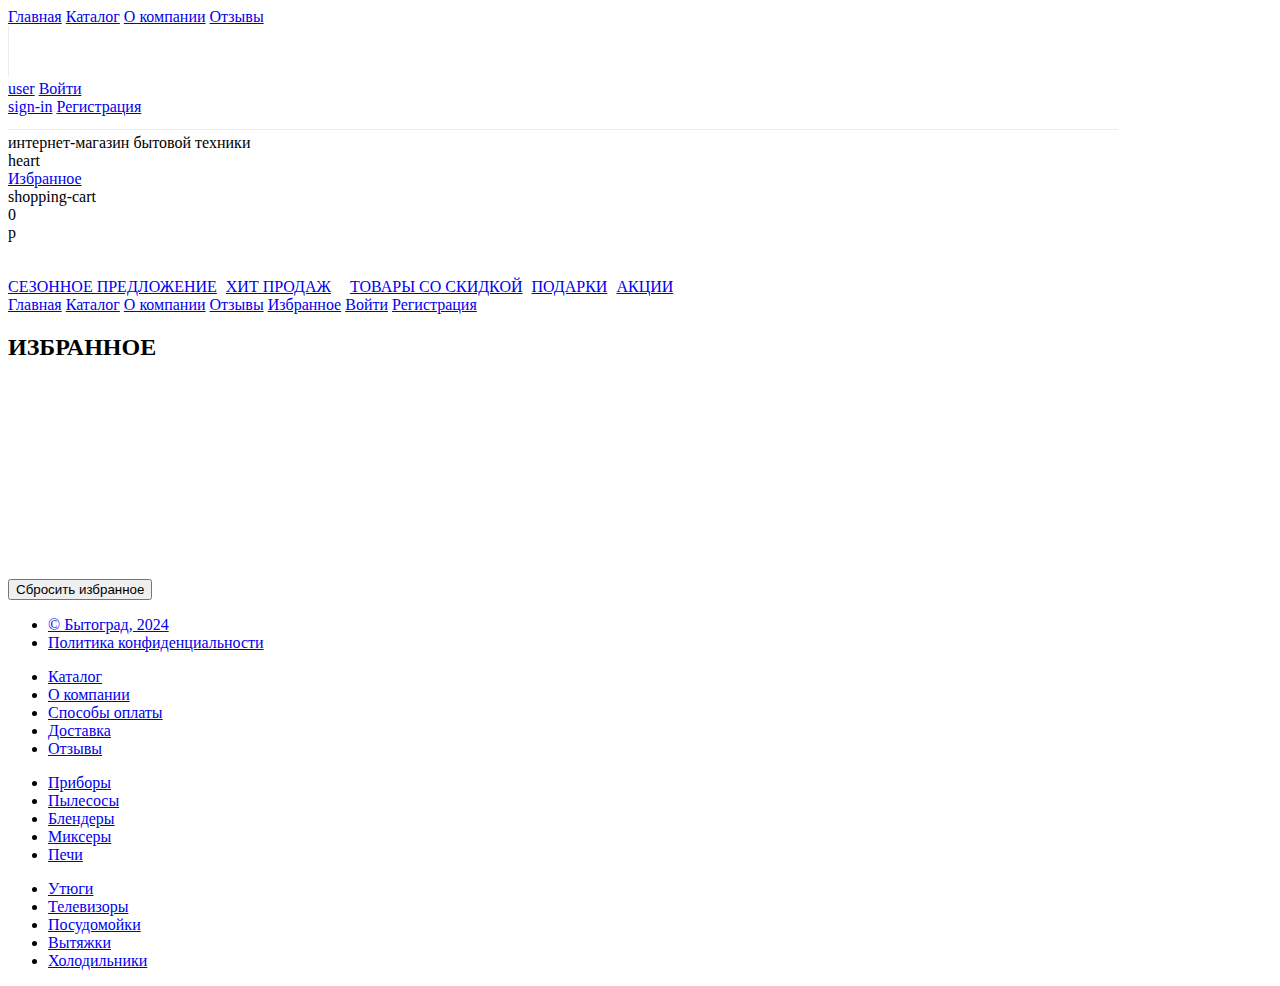
==== featured.html @ 589a6cdb "Add files via upload" ====
<!DOCTYPE html>
<html lang="ru">

<head>
  <meta charset="UTF-8">
  <meta name="viewport" content="width=device-width, initial-scale=1.0">
  <link rel="stylesheet" href="css/featured.css" media="all" >
  <title>Избранное</title>
</head>

<body>
  <header class="header-wrapper">
   
    <div class="header-main ">
      <div class="frame-wrapper">
        <div class="header-menu">
          <div class="menu-wrapper">
            <div class="menu-up">
              <div class="menu"> 
                <a class="menu-link" href="index.html">Главная</a> 
                <a class="menu-link" href="catalog.html">Каталог</a>
                <a class="menu-link" href="index.html#o_kompanii">О компании</a>
                <a class="menu-link" href="reviews.html">Отзывы</a>
              </div>
              <div class="user-info">
                <svg width="1" height="50" viewBox="0 0 1 50" fill="none" xmlns="http://www.w3.org/2000/svg">
                  <line opacity="0.1" x1="0.5" y1="2.18557e-08" x2="0.499998" y2="50" stroke="#444444" />
                </svg>
                <div class="user-dropdown">
                  <a class="icon-user" href="#footer">user</a>
                  <a class="text-wrapper" href="registration.html">Войти</a>
                </div>
                <div class="user-dropdown-item">
                  <a class="icon-sign" href="#footer">sign-in</a>
                  <a class="text-wrapper" href="registration.html">Регистрация</a>
                </div>
              </div>
            </div>

            <svg width="1110" height="1" viewBox="0 0 1110 1" fill="none" xmlns="http://www.w3.org/2000/svg">
              <line opacity="0.1" y1="0.5" x2="1110" y2="0.5" stroke="#444444" />
            </svg>
          </div>
        </div>
      </div>
      <div class="menu-up">
        <div class="text-logo">
          <div class="text-wrap">интернет-магазин бытовой техники</div>
        </div>
        <div class="icons-container">
          <div class="icons-content">
            <div class="heart-icon">heart</div>
            <a class="featured-icon" href="featured.html">Избранное</a>
          </div>
          <div class="container_buy">
            <div class="icon-buy">shopping-cart</div>

            <div class="container-money">
              <div class="text-money">0</div>
              <div class="text-money">р</div>
            </div>
          </div>
        </div>
      </div>
      <div class="nav-container">
        <div class="nav-list">
          <div class="nav-links">
            <a class="nav-item" href="index.html#season">СЕЗОННОЕ ПРЕДЛОЖЕНИЕ</a>
            <svg width="1" height="50" viewBox="0 0 1 50" fill="none" xmlns="http://www.w3.org/2000/svg">
              <line opacity="0.24" x1="0.5" y1="2.18557e-08" x2="0.499998" y2="50" stroke="white" />
            </svg>
            <a class="nav-item" href="index.html#hit">ХИТ ПРОДАЖ</a>
            <svg width="1" height="50" viewBox="0 0 1 50" fill="none" xmlns="http://www.w3.org/2000/svg">
              <line opacity="0.24" x1="0.5" y1="2.18557e-08" x2="0.499998" y2="50" stroke="white" />
            </svg>
            <svg width="1" height="50" viewBox="0 0 1 50" fill="none" xmlns="http://www.w3.org/2000/svg">
              <line opacity="0.24" x1="0.5" y1="2.18557e-08" x2="0.499998" y2="50" stroke="white" />
            </svg>
            <svg width="1" height="50" viewBox="0 0 1 50" fill="none" xmlns="http://www.w3.org/2000/svg">
              <line opacity="0.24" x1="0.5" y1="2.18557e-08" x2="0.499998" y2="50" stroke="white" />
            </svg>
            <a class="nav-item" href="index.html#skidka">ТОВАРЫ СО СКИДКОЙ</a>
            <svg width="1" height="50" viewBox="0 0 1 50" fill="none" xmlns="http://www.w3.org/2000/svg">
              <line opacity="0.24" x1="0.5" y1="2.18557e-08" x2="0.499998" y2="50" stroke="white" />
            </svg>
            <a class="nav-item" href="index.html#gifts">ПОДАРКИ</a>
            <svg width="1" height="50" viewBox="0 0 1 50" fill="none" xmlns="http://www.w3.org/2000/svg">
              <line opacity="0.24" x1="0.5" y1="2.18557e-08" x2="0.499998" y2="50" stroke="white" />
            </svg>
            <a class="nav-item" href="index.html#aktsi">АКЦИИ</a>
          </div>
        </div>
      </div>
    </div>

  </header>

  <div class="burger-icon-wrapper">
    <div class="burger-icon" id="burger-icon">
      <span></span>
      <span></span>
      <span></span>
    </div>
  </div>
  
<div class="burger-links" id="burger-links">
  <a class="menu-link" href="index.html">Главная</a>
  <a class="menu-link" href="catalog.html">Каталог</a>
  <a class="menu-link" href="index.html#o_kompanii">О компании</a>
  <a class="menu-link" href="reviews.html">Отзывы</a>
  <a class="menu-link" href="featured.html">Избранное</a>
  <a class="menu-link" href="registration.html">Войти</a>
  <a class="menu-link" href="registration.html">Регистрация</a>
</div>

  <main>
   
    <div class="container-main">
      <h2 class="h2">ИЗБРАННОЕ</h2>
      <div class="favorites-container">

      </div>
<br>
<br>
<br>
<br>
<br>
<br>
<br>
<br>
<br>
<br>
<br>
      <button id="resetFavoritesButton" class="button-delete">
        <span>Сбросить избранное</span></button>
    </div>
  
  </main>
  <footer>
    <div class="footertext">
      <ul class="fotcontainer">
        <li> <a href="#">© Бытоград, 2024</a></li>
        <li><a href="#">Политика конфиденциальности</a></li>
      </ul>
      <ul class="nav.contaainer">
        <li><a href="catalog.html">Каталог</a></li>
        <li><a href="#o_kompanii">О компании</a></li>
        <li><a href="#buy">Способы оплаты</a></li>
        <li><a href="#dostavka">Доставка</a></li>
        <li><a href="reviews.html">Отзывы</a></li>
      </ul>
      <ul class="nav.contaainer">
        <li><a href="catalog.html">Приборы</a></li>
        <li><a href="catalog.html">Пылесосы</a></li>
        <li><a href="catalog.html">Блендеры</a> </li>
        <li><a href="catalog.html">Миксеры</a></li>
        <li><a href="catalog.html">Печи</a></li>
      </ul>
      <ul class="nav.contaainer" id="nav__footer">
        <li><a href="catalog.html">Утюги</a></li>
        <li><a href="catalog.html">Телевизоры</a></li>
        <li><a href="catalog.html">Посудомойки</a></li>
        <li><a href="catalog.html">Вытяжки</a></li>
        <li><a href="catalog.html">Холодильники</a> </li>
      </ul>
      
    </div>

  </footer>
  <script src="js/featured.js">
    
  </script>

</body>

</html>
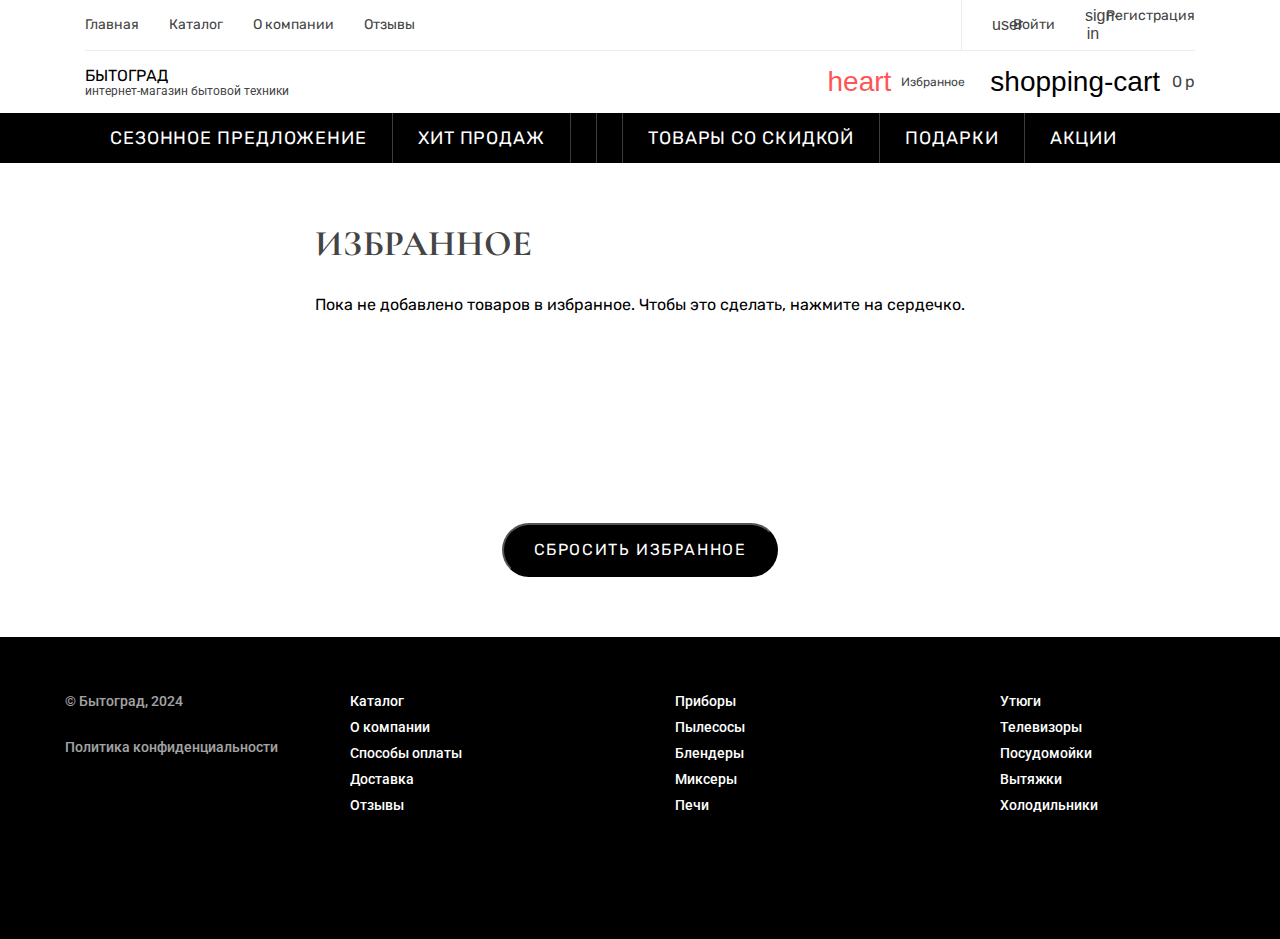
==== commit e0099799: "Update featured.html" ====
--- a/featured.html
+++ b/featured.html
@@ -45,6 +45,7 @@
       </div>
       <div class="menu-up">
         <div class="text-logo">
+          <div class="text-wrap2">БЫТОГРАД</div>
           <div class="text-wrap">интернет-магазин бытовой техники</div>
         </div>
         <div class="icons-container">
--- a/css/featured.css
+++ b/css/featured.css
@@ -0,0 +1,748 @@
+@import url("https://fonts.googleapis.com/css?family=Rubik:300,400,500|Roboto:500,400|Cormorant+Garamond:700");
+header .header-wrapper {
+  display: -webkit-inline-box;
+  display: -ms-inline-flexbox;
+  display: inline-flex;
+  -webkit-box-orient: vertical;
+  -webkit-box-direction: normal;
+      -ms-flex-direction: column;
+          flex-direction: column;
+  -webkit-box-align: center;
+      -ms-flex-align: center;
+          align-items: center;
+  gap: 20px;
+  position: relative;
+  -webkit-box-flex: 0;
+      -ms-flex: 0 0 auto;
+          flex: 0 0 auto;
+}
+header .header-main {
+  display: -webkit-inline-box;
+  display: -ms-inline-flexbox;
+  display: inline-flex;
+  -webkit-box-orient: vertical;
+  -webkit-box-direction: normal;
+      -ms-flex-direction: column;
+          flex-direction: column;
+  -webkit-box-align: center;
+      -ms-flex-align: center;
+          align-items: center;
+  gap: 15px;
+  position: relative;
+  -webkit-box-flex: 0;
+      -ms-flex: 0 0 auto;
+          flex: 0 0 auto;
+}
+header .frame-wrapper {
+  display: -webkit-box;
+  display: -ms-flexbox;
+  display: flex;
+  -webkit-box-orient: vertical;
+  -webkit-box-direction: normal;
+      -ms-flex-direction: column;
+          flex-direction: column;
+  width: 100%;
+  -webkit-box-align: center;
+      -ms-flex-align: center;
+          align-items: center;
+  position: relative;
+  -webkit-box-flex: 0;
+      -ms-flex: 0 0 auto;
+          flex: 0 0 auto;
+}
+header .header-menu {
+  display: -webkit-inline-box;
+  display: -ms-inline-flexbox;
+  display: inline-flex;
+  -webkit-box-orient: vertical;
+  -webkit-box-direction: normal;
+      -ms-flex-direction: column;
+          flex-direction: column;
+  -webkit-box-align: start;
+      -ms-flex-align: start;
+          align-items: flex-start;
+  gap: 10px;
+  position: relative;
+  -webkit-box-flex: 0;
+      -ms-flex: 0 0 auto;
+          flex: 0 0 auto;
+}
+header .menu-wrapper {
+  display: -webkit-inline-box;
+  display: -ms-inline-flexbox;
+  display: inline-flex;
+  -webkit-box-orient: vertical;
+  -webkit-box-direction: normal;
+      -ms-flex-direction: column;
+          flex-direction: column;
+  -webkit-box-align: start;
+      -ms-flex-align: start;
+          align-items: flex-start;
+  -webkit-box-pack: center;
+      -ms-flex-pack: center;
+          justify-content: center;
+  position: relative;
+  -webkit-box-flex: 0;
+      -ms-flex: 0 0 auto;
+          flex: 0 0 auto;
+}
+header .menu-up {
+  display: -webkit-box;
+  display: -ms-flexbox;
+  display: flex;
+  width: 1110px;
+  -webkit-box-align: center;
+      -ms-flex-align: center;
+          align-items: center;
+  -webkit-box-pack: justify;
+      -ms-flex-pack: justify;
+          justify-content: space-between;
+  position: relative;
+  -webkit-box-flex: 0;
+      -ms-flex: 0 0 auto;
+          flex: 0 0 auto;
+}
+header .menu {
+  display: -webkit-inline-box;
+  display: -ms-inline-flexbox;
+  display: inline-flex;
+  -webkit-box-align: start;
+      -ms-flex-align: start;
+          align-items: flex-start;
+  gap: 30px;
+  position: relative;
+  -webkit-box-flex: 0;
+      -ms-flex: 0 0 auto;
+          flex: 0 0 auto;
+}
+header .menu-link {
+  position: relative;
+  width: -webkit-fit-content;
+  width: -moz-fit-content;
+  width: fit-content;
+  margin-top: -1px;
+  font-family: "Rubik", Helvetica;
+  font-weight: 400;
+  color: #444444;
+  font-size: 14px;
+  letter-spacing: 0;
+  line-height: normal;
+}
+header .user-info {
+  display: -webkit-inline-box;
+  display: -ms-inline-flexbox;
+  display: inline-flex;
+  -webkit-box-align: center;
+      -ms-flex-align: center;
+          align-items: center;
+  gap: 30px;
+  position: relative;
+  -webkit-box-flex: 0;
+      -ms-flex: 0 0 auto;
+          flex: 0 0 auto;
+}
+header .line {
+  position: relative;
+  width: 1px;
+  height: 50px;
+  -o-object-fit: cover;
+     object-fit: cover;
+}
+header .user-dropdown {
+  display: -webkit-inline-box;
+  display: -ms-inline-flexbox;
+  display: inline-flex;
+  -webkit-box-align: center;
+      -ms-flex-align: center;
+          align-items: center;
+  gap: 5px;
+  position: relative;
+  -webkit-box-flex: 0;
+      -ms-flex: 0 0 auto;
+          flex: 0 0 auto;
+}
+header .icon-user {
+  position: relative;
+  width: 16px;
+  margin-top: -0.5px;
+  font-family: "Font Awesome 5 Pro-Regular", Helvetica;
+  font-weight: 400;
+  color: #444444;
+  font-size: 16px;
+  text-align: center;
+  letter-spacing: 0;
+  line-height: normal;
+}
+header .user-dropdown-item {
+  display: -webkit-inline-box;
+  display: -ms-inline-flexbox;
+  display: inline-flex;
+  -webkit-box-align: start;
+      -ms-flex-align: start;
+          align-items: flex-start;
+  gap: 5px;
+  position: relative;
+  -webkit-box-flex: 0;
+      -ms-flex: 0 0 auto;
+          flex: 0 0 auto;
+}
+header .icon-sign {
+  position: relative;
+  width: 16px;
+  margin-top: -1px;
+  font-family: "Font Awesome 5 Pro-Regular", Helvetica;
+  font-weight: 400;
+  color: #444444;
+  font-size: 16px;
+  text-align: center;
+  letter-spacing: 0;
+  line-height: normal;
+}
+header .img {
+  -ms-flex-item-align: stretch;
+      align-self: stretch;
+  width: 100%;
+  position: relative;
+  height: 1px;
+  -o-object-fit: cover;
+     object-fit: cover;
+}
+header .text-logo {
+  display: -webkit-inline-box;
+  display: -ms-inline-flexbox;
+  display: inline-flex;
+  -webkit-box-orient: vertical;
+  -webkit-box-direction: normal;
+      -ms-flex-direction: column;
+          flex-direction: column;
+  -webkit-box-align: start;
+      -ms-flex-align: start;
+          align-items: flex-start;
+  position: relative;
+  -webkit-box-flex: 0;
+      -ms-flex: 0 0 auto;
+          flex: 0 0 auto;
+}
+header .text-wrap {
+  width: -webkit-fit-content;
+  width: -moz-fit-content;
+  width: fit-content;
+  margin-top: -1px;
+  font-family: "Roboto", Helvetica;
+  font-weight: 400;
+  color: #444444;
+  font-size: 12px;
+  letter-spacing: 0;
+  white-space: nowrap;
+  position: relative;
+  line-height: normal;
+}
+header .icons-container {
+  display: -webkit-inline-box;
+  display: -ms-inline-flexbox;
+  display: inline-flex;
+  -webkit-box-align: start;
+      -ms-flex-align: start;
+          align-items: flex-start;
+  gap: 25px;
+  position: relative;
+  -webkit-box-flex: 0;
+      -ms-flex: 0 0 auto;
+          flex: 0 0 auto;
+}
+header .icons-content {
+  display: -webkit-inline-box;
+  display: -ms-inline-flexbox;
+  display: inline-flex;
+  -webkit-box-align: center;
+      -ms-flex-align: center;
+          align-items: center;
+  gap: 10px;
+  position: relative;
+  -webkit-box-flex: 0;
+      -ms-flex: 0 0 auto;
+          flex: 0 0 auto;
+}
+header .heart-icon {
+  position: relative;
+  width: -webkit-fit-content;
+  width: -moz-fit-content;
+  width: fit-content;
+  margin-top: -1px;
+  font-family: "Font Awesome 5 Pro-Light", Helvetica;
+  font-weight: 300;
+  color: #ff5454;
+  font-size: 28px;
+  text-align: center;
+  letter-spacing: 0;
+  line-height: normal;
+  white-space: nowrap;
+}
+header .featured-icon {
+  width: -webkit-fit-content;
+  width: -moz-fit-content;
+  width: fit-content;
+  font-family: "Rubik", Helvetica;
+  font-weight: 400;
+  color: #444444;
+  font-size: 12px;
+  letter-spacing: 0;
+  white-space: nowrap;
+  position: relative;
+  line-height: normal;
+}
+header .container_buy {
+  display: -webkit-inline-box;
+  display: -ms-inline-flexbox;
+  display: inline-flex;
+  -webkit-box-align: center;
+      -ms-flex-align: center;
+          align-items: center;
+  gap: 12px;
+  position: relative;
+  -webkit-box-flex: 0;
+      -ms-flex: 0 0 auto;
+          flex: 0 0 auto;
+}
+header .icon-buy {
+  position: relative;
+  width: -webkit-fit-content;
+  width: -moz-fit-content;
+  width: fit-content;
+  margin-top: -1px;
+  font-family: "Font Awesome 5 Pro-Light", Helvetica;
+  font-weight: 300;
+  color: #000000;
+  font-size: 28px;
+  text-align: center;
+  letter-spacing: 0;
+  line-height: normal;
+  white-space: nowrap;
+}
+header .container-money {
+  display: -webkit-inline-box;
+  display: -ms-inline-flexbox;
+  display: inline-flex;
+  -webkit-box-align: start;
+      -ms-flex-align: start;
+          align-items: flex-start;
+  gap: 3px;
+  position: relative;
+  -webkit-box-flex: 0;
+      -ms-flex: 0 0 auto;
+          flex: 0 0 auto;
+}
+header .text-money {
+  position: relative;
+  width: -webkit-fit-content;
+  width: -moz-fit-content;
+  width: fit-content;
+  margin-top: -1px;
+  font-family: "Rubik", Helvetica;
+  font-weight: 400;
+  color: #444444;
+  font-size: 16px;
+  letter-spacing: 0;
+  line-height: normal;
+  white-space: nowrap;
+}
+header .text-wrapper {
+  position: relative;
+  width: -webkit-fit-content;
+  width: -moz-fit-content;
+  width: fit-content;
+  margin-top: -1px;
+  font-family: "Rubik", Helvetica;
+  font-weight: 400;
+  color: #444444;
+  font-size: 14px;
+  letter-spacing: 0;
+  line-height: normal;
+}
+header .nav-container {
+  display: -webkit-box;
+  display: -ms-flexbox;
+  display: flex;
+  width: 1920px;
+  -webkit-box-orient: vertical;
+  -webkit-box-direction: normal;
+      -ms-flex-direction: column;
+          flex-direction: column;
+  -webkit-box-align: center;
+      -ms-flex-align: center;
+          align-items: center;
+  background: #000;
+}
+header .nav-list {
+  display: -webkit-box;
+  display: -ms-flexbox;
+  display: flex;
+  width: 1110px;
+  -webkit-box-align: center;
+      -ms-flex-align: center;
+          align-items: center;
+  gap: 5px;
+  position: relative;
+  -webkit-box-flex: 0;
+      -ms-flex: 0 0 auto;
+          flex: 0 0 auto;
+}
+header .nav-links {
+  display: -webkit-inline-box;
+  display: -ms-inline-flexbox;
+  display: inline-flex;
+  -webkit-box-align: center;
+      -ms-flex-align: center;
+          align-items: center;
+  gap: 25px;
+  padding: 0px 25px;
+  position: relative;
+  -webkit-box-flex: 0;
+      -ms-flex: 0 0 auto;
+          flex: 0 0 auto;
+  margin-right: -129px;
+}
+header .nav-item {
+  width: -webkit-fit-content;
+  width: -moz-fit-content;
+  width: fit-content;
+  font-family: "Rubik", Helvetica;
+  font-weight: 400;
+  color: #ffffff;
+  font-size: 18px;
+  letter-spacing: 0.9px;
+  white-space: nowrap;
+  position: relative;
+  line-height: normal;
+}
+
+footer {
+  display: -webkit-box;
+  display: -ms-flexbox;
+  display: flex;
+  width: 100%;
+  height: 302px;
+  padding: 40px;
+  -webkit-box-orient: vertical;
+  -webkit-box-direction: normal;
+      -ms-flex-direction: column;
+          flex-direction: column;
+  -webkit-box-align: center;
+      -ms-flex-align: center;
+          align-items: center;
+  gap: 10px;
+  -ms-flex-negative: 1;
+      flex-shrink: 1;
+  -ms-flex-item-align: stretch;
+      align-self: stretch;
+  background: #000;
+}
+footer li {
+  list-style-type: none;
+}
+footer a {
+  display: -webkit-box;
+  display: -ms-flexbox;
+  display: flex;
+  width: 255px;
+  -webkit-box-orient: vertical;
+  -webkit-box-direction: normal;
+      -ms-flex-direction: column;
+          flex-direction: column;
+  -webkit-box-align: start;
+      -ms-flex-align: start;
+          align-items: flex-start;
+  margin-bottom: 10px;
+  text-decoration: none;
+  color: #FFF;
+  font-family: Roboto;
+  font-size: 14px;
+  font-style: normal;
+  font-weight: 500;
+  line-height: normal;
+}
+footer .footertext {
+  display: -webkit-box;
+  display: -ms-flexbox;
+  display: flex;
+  -webkit-box-align: start;
+      -ms-flex-align: start;
+          align-items: flex-start;
+  gap: 30px;
+  color: #FFFFFF;
+}
+footer .fotcontainer {
+  display: -webkit-box;
+  display: -ms-flexbox;
+  display: flex;
+  width: 255px;
+  -webkit-box-orient: vertical;
+  -webkit-box-direction: normal;
+      -ms-flex-direction: column;
+          flex-direction: column;
+  -webkit-box-align: start;
+      -ms-flex-align: start;
+          align-items: flex-start;
+  gap: 20px;
+}
+footer .fotcontainer a {
+  opacity: 0.64;
+}
+
+* {
+  -webkit-font-smoothing: antialiased;
+  -webkit-box-sizing: border-box;
+          box-sizing: border-box;
+}
+
+html,
+body {
+  margin: 0px;
+  display: -webkit-inline-box;
+  display: -ms-inline-flexbox;
+  display: inline-flex;
+  -webkit-box-orient: vertical;
+  -webkit-box-direction: normal;
+      -ms-flex-direction: column;
+          flex-direction: column;
+  -webkit-box-align: center;
+      -ms-flex-align: center;
+          align-items: center;
+  gap: 60px;
+  top: 0;
+  left: 0;
+  background-color: #ffffff;
+  width: 100%;
+  height: auto;
+  -webkit-box-pack: center;
+      -ms-flex-pack: center;
+          justify-content: center;
+  overflow-x: hidden;
+  font-family: "Rubik", Helvetica;
+}
+
+a {
+  text-decoration: none;
+}
+
+a:hover {
+  color: rgb(136, 255, 0);
+}
+
+@font-face {
+  font-family: "Font Awesome 5 Pro-Regular";
+  src: url("https://anima-uploads.s3.amazonaws.com/5b59ac6041bb8600090b709d/Font Awesome 5 Pro-Regular-400.otf") format("opentype");
+}
+@font-face {
+  font-family: "Font Awesome 5 Pro-Light";
+  src: url("https://anima-uploads.s3.amazonaws.com/5b59ac6041bb8600090b709d/Font Awesome 5 Pro-Light-300.otf") format("opentype");
+}
+@font-face {
+  font-family: "Font Awesome 5 Pro-Solid";
+  src: url("https://anima-uploads.s3.amazonaws.com/5b59ac6041bb8600090b709d/Font Awesome 5 Pro-Solid-900.otf") format("opentype");
+}
+.main-container {
+  display: -webkit-box;
+  display: -ms-flexbox;
+  display: flex;
+  -webkit-box-orient: vertical;
+  -webkit-box-direction: normal;
+      -ms-flex-direction: column;
+          flex-direction: column;
+  -webkit-box-align: center;
+      -ms-flex-align: center;
+          align-items: center;
+}
+
+.button-delete {
+  justify-self: center;
+  -ms-flex-item-align: center;
+      align-self: center;
+  display: -webkit-box;
+  display: -ms-flexbox;
+  display: flex;
+  padding: 15px 30px;
+  -webkit-box-align: start;
+      -ms-flex-align: start;
+          align-items: flex-start;
+  gap: 10px;
+  border-radius: 50px;
+  background: #000;
+}
+.button-delete:hover {
+  opacity: 0.75;
+  cursor: pointer;
+}
+.button-delete span {
+  color: #FFF;
+  font-family: Rubik;
+  font-size: 16px;
+  font-style: normal;
+  font-weight: 400;
+  line-height: 20px;
+  letter-spacing: 1.6px;
+  text-transform: uppercase;
+}
+
+.h2 {
+  width: -webkit-fit-content;
+  width: -moz-fit-content;
+  width: fit-content;
+  margin-top: -1px;
+  font-family: "Cormorant Garamond", Helvetica;
+  font-weight: 700;
+  color: #444444;
+  font-size: 36px;
+  text-align: center;
+  letter-spacing: 0;
+  position: relative;
+  line-height: normal;
+}
+
+.burger-icon {
+  width: 30px;
+  height: 20px;
+  display: none;
+  -webkit-box-orient: vertical;
+  -webkit-box-direction: normal;
+      -ms-flex-direction: column;
+          flex-direction: column;
+  -webkit-box-pack: justify;
+      -ms-flex-pack: justify;
+          justify-content: space-between;
+  cursor: pointer;
+}
+
+.burger-icon span {
+  width: 100%;
+  height: 3px;
+  background-color: #333;
+  border-radius: 3px;
+}
+
+.burger-icon span:nth-child(1) {
+  -webkit-transform-origin: 0 0;
+      -ms-transform-origin: 0 0;
+          transform-origin: 0 0;
+}
+
+.burger-icon span:nth-child(2) {
+  -webkit-transform-origin: 0 50%;
+      -ms-transform-origin: 0 50%;
+          transform-origin: 0 50%;
+}
+
+.burger-icon span:nth-child(3) {
+  -webkit-transform-origin: 0 100%;
+      -ms-transform-origin: 0 100%;
+          transform-origin: 0 100%;
+}
+
+@media screen and (max-width: 900px) {
+  .burger-icon {
+    display: -webkit-box;
+    display: -ms-flexbox;
+    display: flex;
+  }
+}
+.burger-icon-wrapper {
+  position: fixed;
+  top: 20px;
+  right: 20px;
+  z-index: 1500;
+}
+
+@media screen and (max-width: 900px) {
+  .burger-icon-wrapper {
+    display: block;
+  }
+}
+.burger-links {
+  display: none;
+  position: fixed;
+  top: 0;
+  left: 0;
+  width: 100%;
+  height: 100%;
+  background-color: rgba(0, 0, 0, 0.8);
+  z-index: 1000;
+  padding: 20px;
+  -webkit-box-sizing: border-box;
+          box-sizing: border-box;
+}
+
+.burger-links .menu-link {
+  color: white;
+  text-decoration: none;
+  font-size: 18px;
+  display: block;
+  margin-bottom: 15px;
+}
+
+.burger-links.active {
+  display: block;
+}
+
+.burger-icon.close span:nth-child(1) {
+  -webkit-transform: rotate(45deg) translate(5px, 5px);
+      -ms-transform: rotate(45deg) translate(5px, 5px);
+          transform: rotate(45deg) translate(5px, 5px);
+}
+
+.burger-icon.close span:nth-child(2) {
+  opacity: 0;
+}
+
+.burger-icon.close span:nth-child(3) {
+  -webkit-transform: rotate(-45deg) translate(5px, -5px);
+      -ms-transform: rotate(-45deg) translate(5px, -5px);
+          transform: rotate(-45deg) translate(5px, -5px);
+}
+
+@media screen and (max-width: 1140px) {
+  .nav-container {
+    width: 100% !important;
+  }
+  .h2 {
+    font-size: 30px;
+    -ms-flex-item-align: center;
+        align-self: center;
+  }
+  .footertext {
+    gap: 1px !important;
+  }
+}
+@media screen and (max-width: 900px) {
+  header {
+    display: none;
+  }
+  .img {
+    width: 150px;
+    height: 150px;
+  }
+  footer a {
+    width: 0%;
+  }
+}
+@media screen and (max-width: 500px) {
+  .h2 {
+    font-size: 22px;
+  }
+  .nav.contaainer {
+    display: none;
+  }
+  #nav__footer {
+    display: none;
+  }
+  footer a {
+    font-size: 11px;
+  }
+  footer .fotcontainer {
+    width: 130px;
+  }
+}
+@media screen and (max-width: 500px) {
+  header {
+    display: none;
+  }
+}